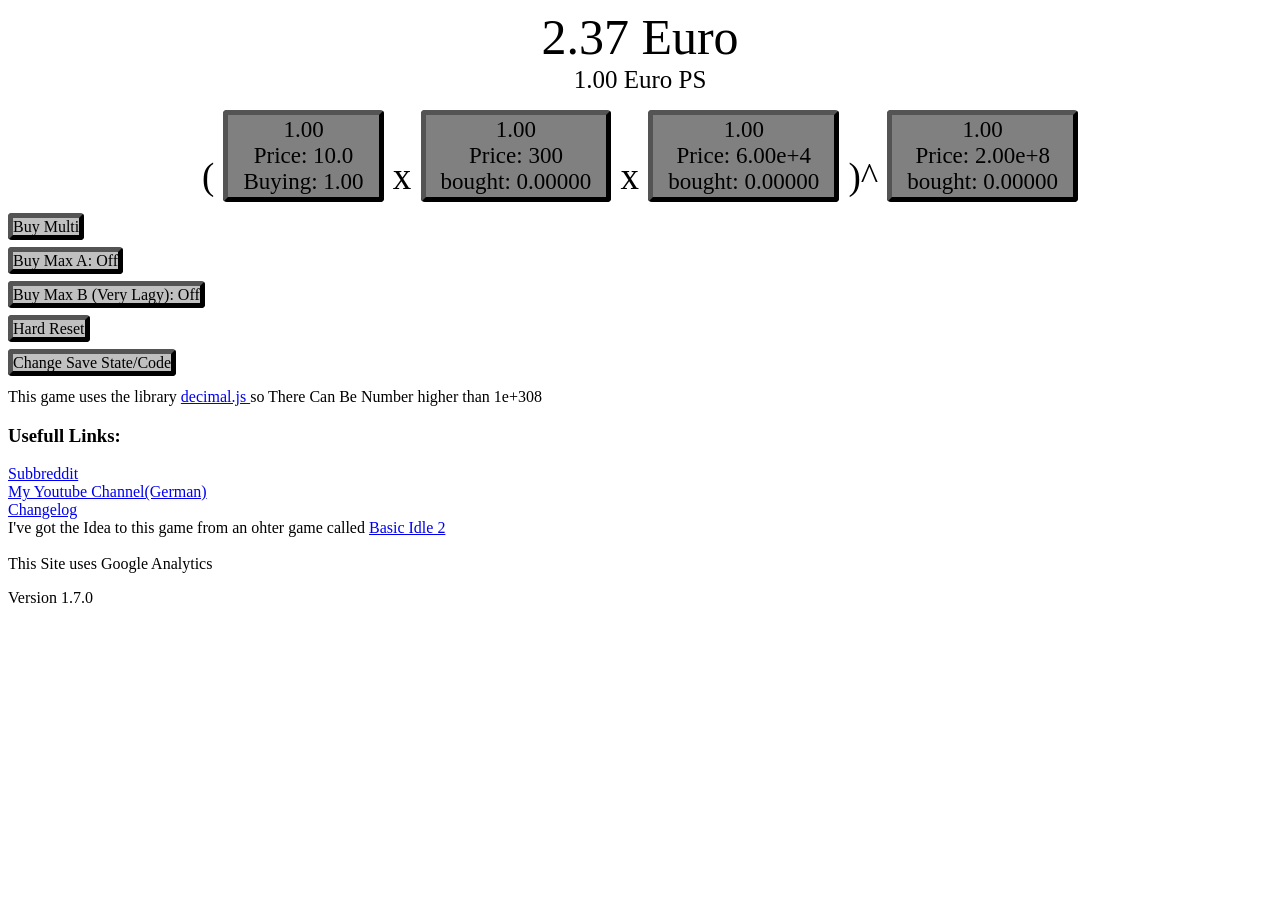
==== index.html @ 51d1dd47 "Removed start loading thing" ====
<!DOCTYPE html>
<head>
	<title>  Insane Idle v1.7.0</title>
	<link rel="stylesheet" type="text/css" href="main.css">
</head>

<body>
	<!-- Alte Gelt Und Geld Pro Sekune Anzeige 
	
	 GeldAnzeige 
	<h1> <span id="Geld"> </span> Euro </h1>
	 GeldProSekundeAnzeige  
	<h3> <span id="GeldPS"> </span> Euro PS </h3>
	-->
	<!-- Neue Geld Anzeige Und Geld Pro Sekunde Anzeige -->
		<div style="font-size: 50px; text-align:center"> <span id="Geld"> </span> Euro </div>
		<div style="font-size: 25px; text-align:center"> <span id="GeldPS"> </span> Euro PS </div>
	<!-- Neue Produnktionknöpfe und Preise -->
		<p>
			<div class='Hauptknoepfe'>
				(
				<span class="Knopf HKnofp" onclick="AKaufen()" id="AKnopf"> 
					<span  id="A"  > </span>
					<br /> 
					Price: <span id="APreisAnz"> </span>
                                        <br/>
                                        Buying: <span id="AKaufAnz"> </span>
				
				
				</span> x
				 <span class="Knopf HKnofp" onclick="BKaufen()" id="BKnopf">
					<span  id="B"> </span>
					<br /> 
					Price: <span id="BPreisAnz"> </span>
					<br /> 
					bought: <span id="BKaufAnzAnz"> </span>
				</span> x
				<span class="Knopf HKnofp" onclick="CKauf()" id="CKnopf">
					<span  id="C" > </span>
					<br /> 
					Price: <span id="CPreisAnz"> </span>
					<br />
					bought: <span id="CKaufAnzAnz"> </span>
					
				</span> )^
				<span class="Knopf HKnofp" onclick="ExAKauf()" id="ExAKnopf">
					<span  id="ExA" ></span>
					<br /> 
					Price: <span id="ExAPreisAnz"> </span>
					<br />
					bought: <span id="ExAKaufAnzAnz">
				</span>
				<br />
				</div>
			
		</p>
	<!--Alte Produktionknöpfe und Preise
	 ProdunktionKnöpfe 
	<h2> (<button onclick="AKauf()" id="A"> </button> * <button onclick="BKauf()" id="B"> </button> * <button onclick="CKauf()" id="C"> </button>) ^ <button onclick="ExAKauf()" id="ExA"> </button> </h2>
	 PreisAnzeigen> 
	<ul>
		<li>
				APrice: <span id="APreis"> </span>
		<li> 	BPrice: <span id="BPreis"> </span>
		<li> 	CPrice: <span id="CPreis"> </span>
		<li> 	ExAPrice: <span id="ExAPreis"> </span>
	-->
	<!--- Mehrfach Kauf und Reset --->
	<p> <span onclick="SetMultiKaufAnzahl()" class="Knopf"> Buy Multi </span> </p>
	<p> <span onclick='ModusAendern("KaufModusA")' class="Knopf"> Buy Max A: <span id="BuyMaxKno"> </span> </span>
	<p> <span onclick='ModusAendern("KaufModusB")' class="Knopf"> Buy Max B (Very Lagy): <span id="BMulti/MaxKno" </span> </p>
	<p> <span onclick="ResetK()" class="Knopf"> Hard Reset </span> </p>
	<p> <span onclick="AendernSpielstandCo()" class="Knopf">Change Save State/Code</span> </p>
	<!--- Sonstige Infos --->
	<p> This game uses the library <a href="https://github.com/MikeMcl/decimal.js/"> decimal.js </a> so There Can Be Number higher than 1e+308 </p>
	<h3> Usefull Links: </h3>
	<a href="https://www.reddit.com/r/KeinNiemandGames/"> Subbreddit</a>
	<br/>
	<a href="https://www.youtube.com/channel/UC3BFoEDnswfz4JGBnt_RIgA"> My Youtube Channel(German) </a>
	<br/>
	<a href="chanelog.txt"> Changelog </a>
        <br>
        <div> I've got the Idea to this game from an ohter game called <a href="http://www.kongregate.com/games/Speedlv/basic-idle-2">Basic Idle 2</a> </div>
        <br/>
        <div> This Site uses Google Analytics </div>
        <p> Version 1.7.0 </p>
        
        
        
        <!--- Importieren Von Scripten--->
                <script>
             (function(i,s,o,g,r,a,m){i['GoogleAnalyticsObject']=r;i[r]=i[r]||function(){
             (i[r].q=i[r].q||[]).push(arguments)},i[r].l=1*new Date();a=s.createElement(o),
             m=s.getElementsByTagName(o)[0];a.async=1;a.src=g;m.parentNode.insertBefore(a,m)
             })(window,document,'script','https://www.google-analytics.com/analytics.js','ga');

                ga('create', 'UA-83650410-1', 'auto');
                ga('send', 'pageview');

        </script>
        <script src='https://cdn1.kongregate.com/javascripts/kongregate_api.js'></script>
        <script>
            var kongregate;
            var LoadingAPI = window.parent.LoadingAPI;
            if (LoadingAPI)
                kongregate = window.parent.kongregateAPI.getAPI();

            // Initialize
        </script>
	<script src=decimal.js> </script>
	<script src=Spiel.js> </script>
	<script src=Speichern.js> </script>
	<script src=Starter.js> </script>
</body>
---- main.css ----
body {
   background-color: white; 
}

.Hauptknoepfe{
font-size: 37px;
text-align:center;
}

.Knopf{
border: 5px solid black;
background-color: silver;
border-style: outset;
border-radius: 4px;
}

.HKnofp{
padding: 2px 15px;
display: inline-block;
font-size: 23px;
}

#ExAKnopf{
background-color: red;
}
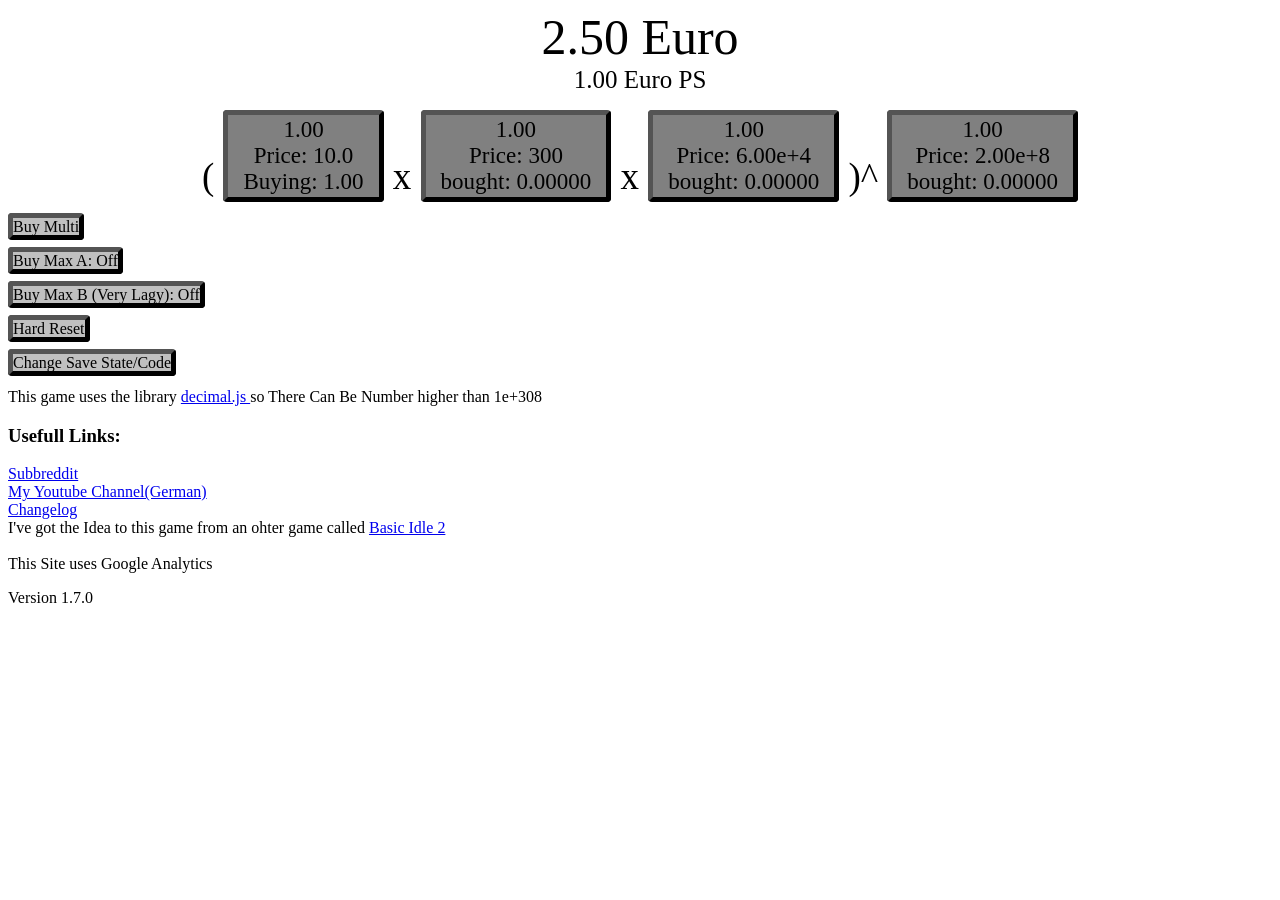
==== commit 6c78abb0: "Kongregate API Changes" ====
--- a/index.html
+++ b/index.html
@@ -101,11 +101,10 @@
         <script src='https://cdn1.kongregate.com/javascripts/kongregate_api.js'></script>
         <script>
             var kongregate;
-            var LoadingAPI = window.parent.LoadingAPI;
-            if (LoadingAPI)
-                kongregate = window.parent.kongregateAPI.getAPI();
+            kongregateAPI.loadAPI(function(){
+            window.kongregate = kongregateAPI.getAPI();
 
-            // Initialize
+                                            });
         </script>
 	<script src=decimal.js> </script>
 	<script src=Spiel.js> </script>
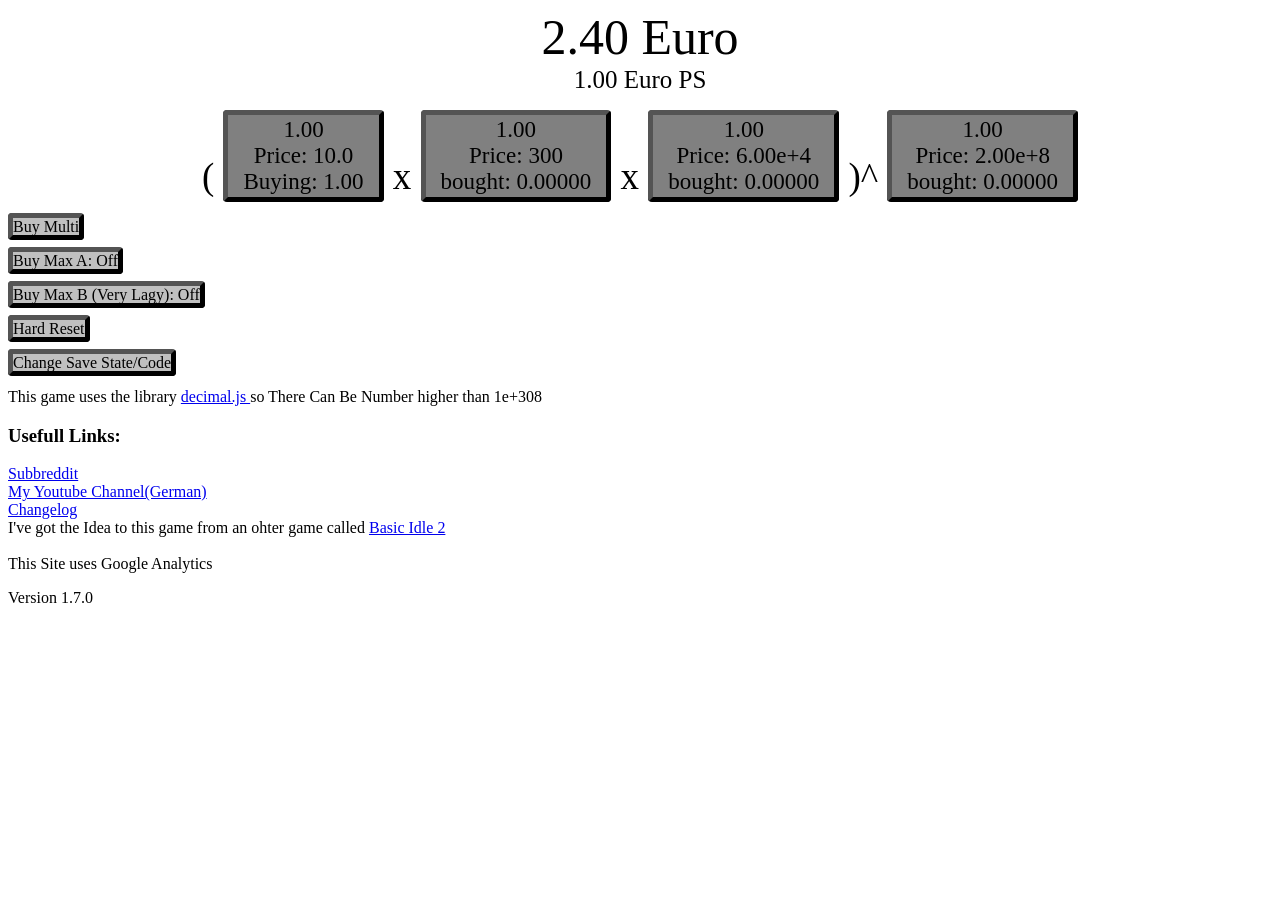
==== commit cabdb03c: "Kongregate" ====
--- a/index.html
+++ b/index.html
@@ -100,11 +100,10 @@
         </script>
         <script src='https://cdn1.kongregate.com/javascripts/kongregate_api.js'></script>
         <script>
-            var kongregate;
-            kongregateAPI.loadAPI(function(){
-            window.kongregate = kongregateAPI.getAPI();
-
-                                            });
+var kongregate;
+            var LoadingAPI = window.parent.LoadingAPI;
+            if (LoadingAPI)
+                kongregate = window.parent.kongregateAPI.getAPI();
         </script>
 	<script src=decimal.js> </script>
 	<script src=Spiel.js> </script>
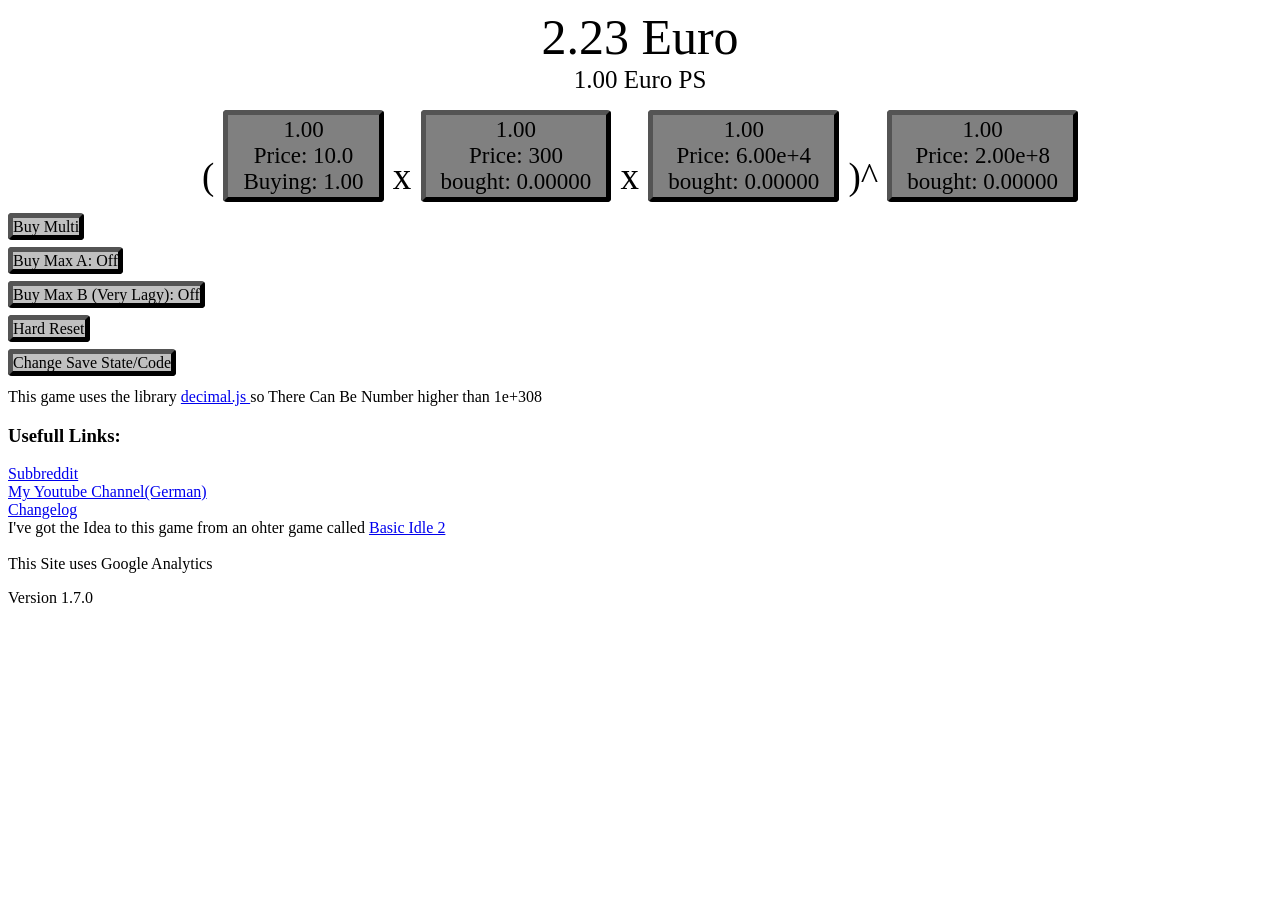
==== commit 38866c1d: "Kongregate Insane Idle" ====
--- a/index.html
+++ b/index.html
@@ -100,10 +100,14 @@
         </script>
         <script src='https://cdn1.kongregate.com/javascripts/kongregate_api.js'></script>
         <script>
+// Load the API
 var kongregate;
-            var LoadingAPI = window.parent.LoadingAPI;
-            if (LoadingAPI)
-                kongregate = window.parent.kongregateAPI.getAPI();
+kongregateAPI.loadAPI(onComplete);
+
+// Callback function
+function onComplete(){
+  // Set the global kongregate API object
+  kongregate = kongregateAPI.getAPI();
         </script>
 	<script src=decimal.js> </script>
 	<script src=Spiel.js> </script>
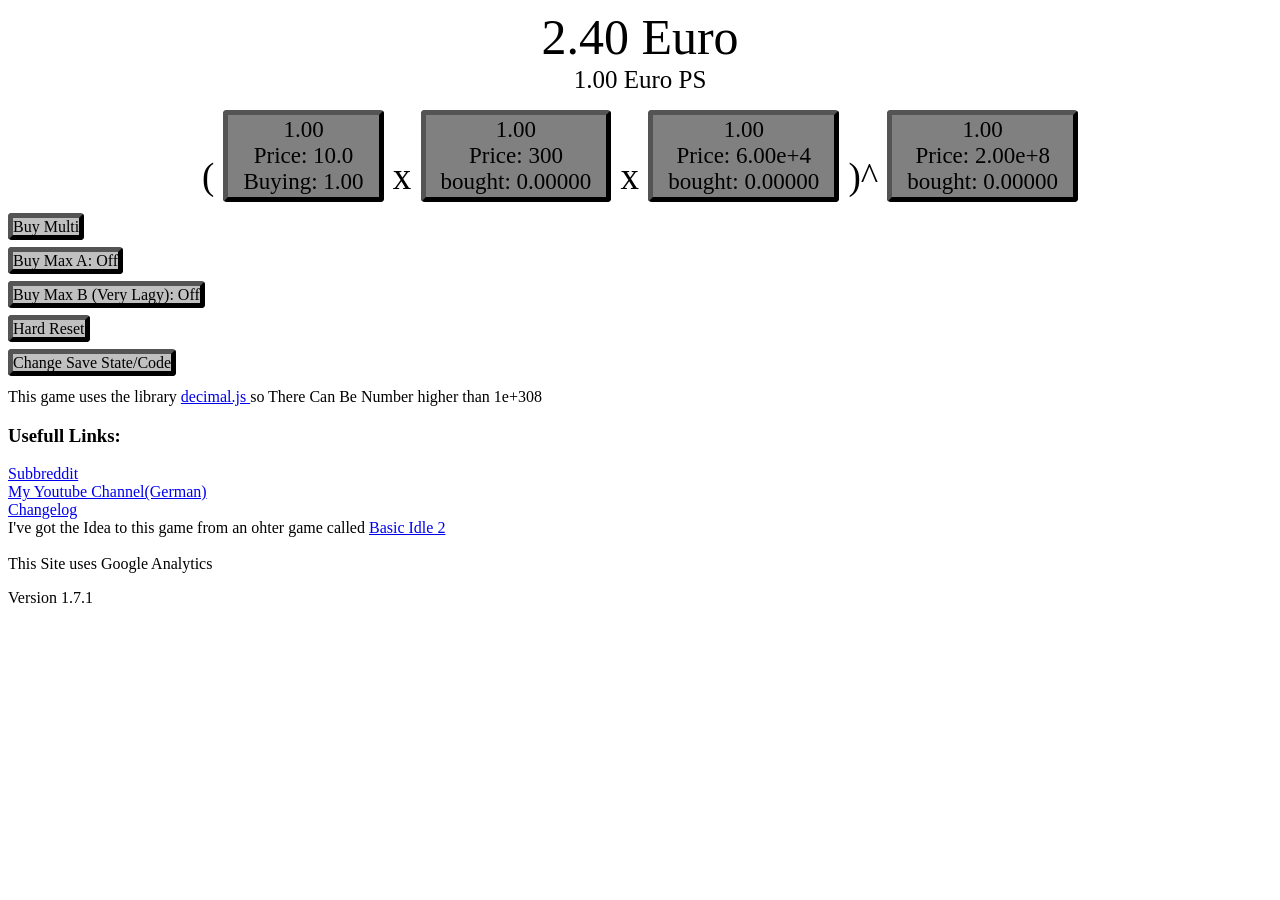
==== commit 950b9326: "Stat API fix" ====
--- a/index.html
+++ b/index.html
@@ -1,6 +1,6 @@
 <!DOCTYPE html>
 <head>
-	<title>  Insane Idle v1.7.0</title>
+	<title>  Insane Idle v1.7.1</title>
 	<link rel="stylesheet" type="text/css" href="main.css">
 </head>
 
@@ -83,7 +83,7 @@
         <div> I've got the Idea to this game from an ohter game called <a href="http://www.kongregate.com/games/Speedlv/basic-idle-2">Basic Idle 2</a> </div>
         <br/>
         <div> This Site uses Google Analytics </div>
-        <p> Version 1.7.0 </p>
+        <p> Version 1.7.1 </p>
         
         
         
@@ -108,6 +108,7 @@
 function onComplete(){
   // Set the global kongregate API object
   kongregate = kongregateAPI.getAPI();
+  }
         </script>
 	<script src=decimal.js> </script>
 	<script src=Spiel.js> </script>
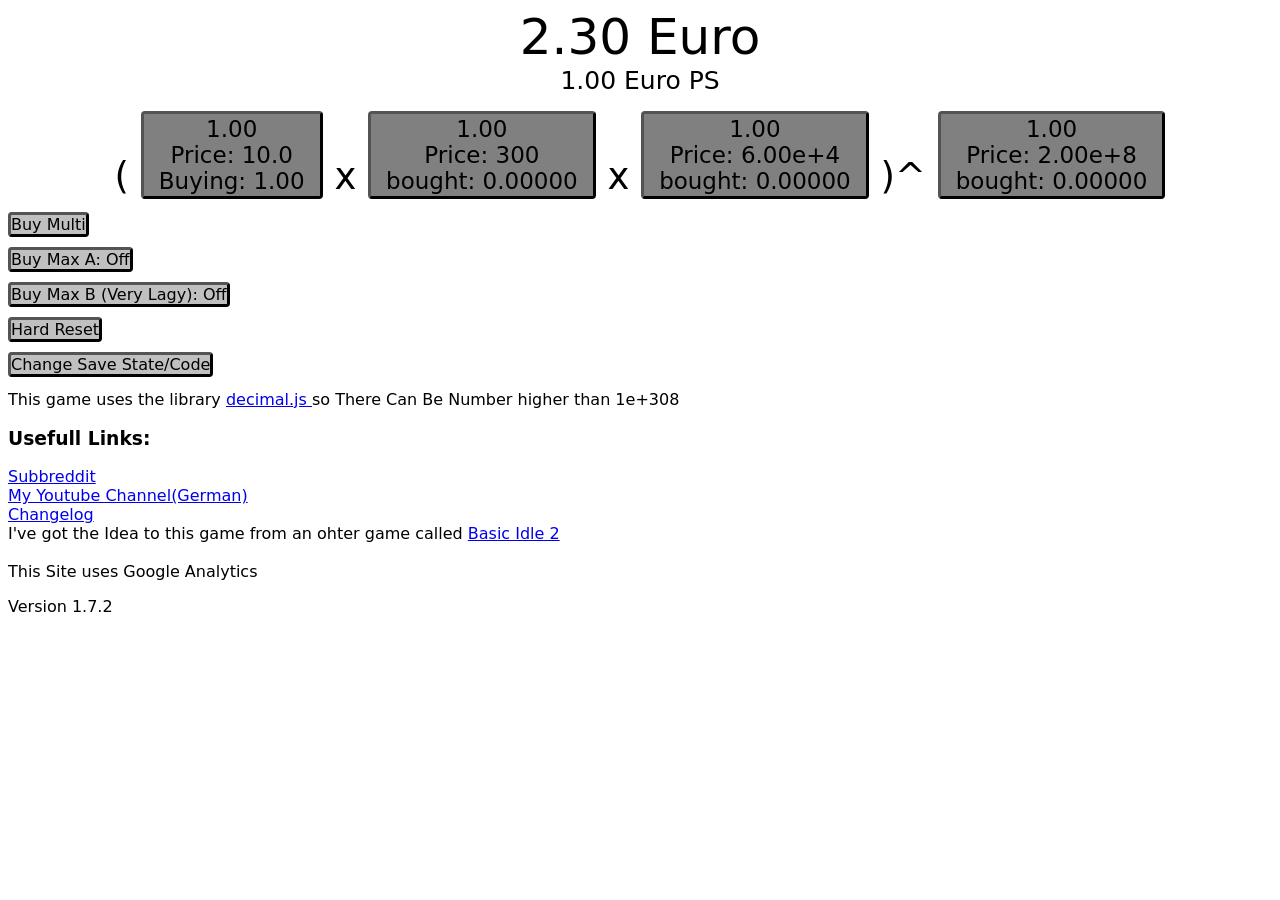
==== commit eb257223: "Schrifart Geändert Rand von Knöpfen dünner gemacht" ====
--- a/index.html
+++ b/index.html
@@ -1,6 +1,6 @@
 <!DOCTYPE html>
 <head>
-	<title>  Insane Idle v1.7.1</title>
+	<title>  Insane Idle v1.7.2</title>
 	<link rel="stylesheet" type="text/css" href="main.css">
 </head>
 
@@ -83,7 +83,7 @@
         <div> I've got the Idea to this game from an ohter game called <a href="http://www.kongregate.com/games/Speedlv/basic-idle-2">Basic Idle 2</a> </div>
         <br/>
         <div> This Site uses Google Analytics </div>
-        <p> Version 1.7.1 </p>
+        <p> Version 1.7.2 </p>
         
         
         
--- a/main.css
+++ b/main.css
@@ -1,5 +1,6 @@
 body {
    background-color: white; 
+   font-family: Segoe UI Semibold,Frutiger,Frutiger Linotype,Dejavu Sans,Helvetica Neue Frutiger, Verdana;
 }
 
 .Hauptknoepfe{
@@ -8,7 +9,7 @@
 }
 
 .Knopf{
-border: 5px solid black;
+border: 3px black;
 background-color: silver;
 border-style: outset;
 border-radius: 4px;
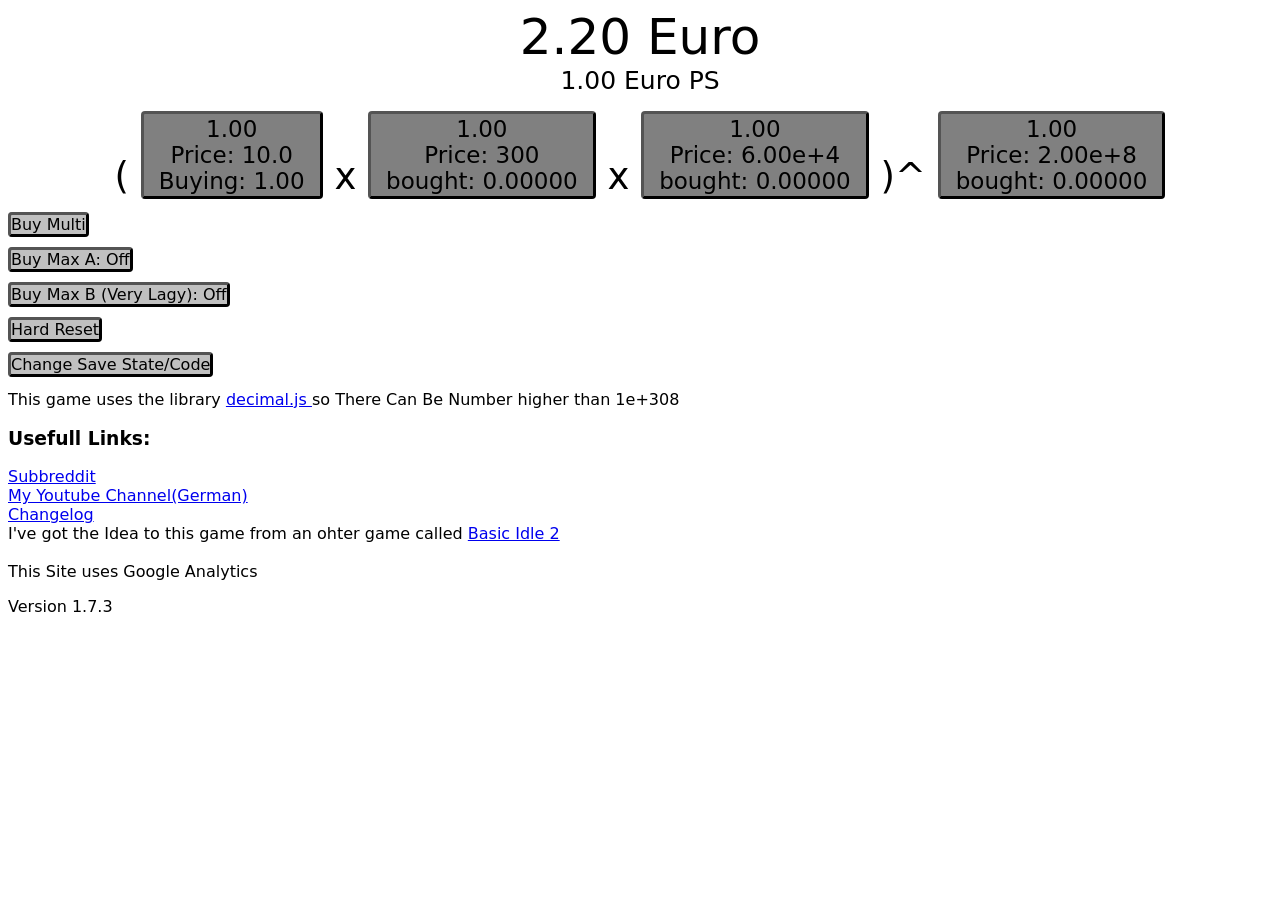
==== commit 42623290: "Bug Fixes" ====
--- a/index.html
+++ b/index.html
@@ -1,6 +1,6 @@
 <!DOCTYPE html>
 <head>
-	<title>  Insane Idle v1.7.2</title>
+	<title>  Insane Idle v1.7.3</title>
 	<link rel="stylesheet" type="text/css" href="main.css">
 </head>
 
@@ -83,7 +83,7 @@
         <div> I've got the Idea to this game from an ohter game called <a href="http://www.kongregate.com/games/Speedlv/basic-idle-2">Basic Idle 2</a> </div>
         <br/>
         <div> This Site uses Google Analytics </div>
-        <p> Version 1.7.2 </p>
+        <p> Version 1.7.3 </p>
         
         
         
--- a/main.css
+++ b/main.css
@@ -1,6 +1,6 @@
 body {
    background-color: white; 
-   font-family: Segoe UI Semibold,Frutiger,Frutiger Linotype,Dejavu Sans,Helvetica Neue Frutiger, Verdana;
+   font-family: Segoe UI ,Frutiger,Frutiger Linotype,Dejavu Sans,Helvetica Neue Frutiger, Verdana;
 }
 
 .Hauptknoepfe{
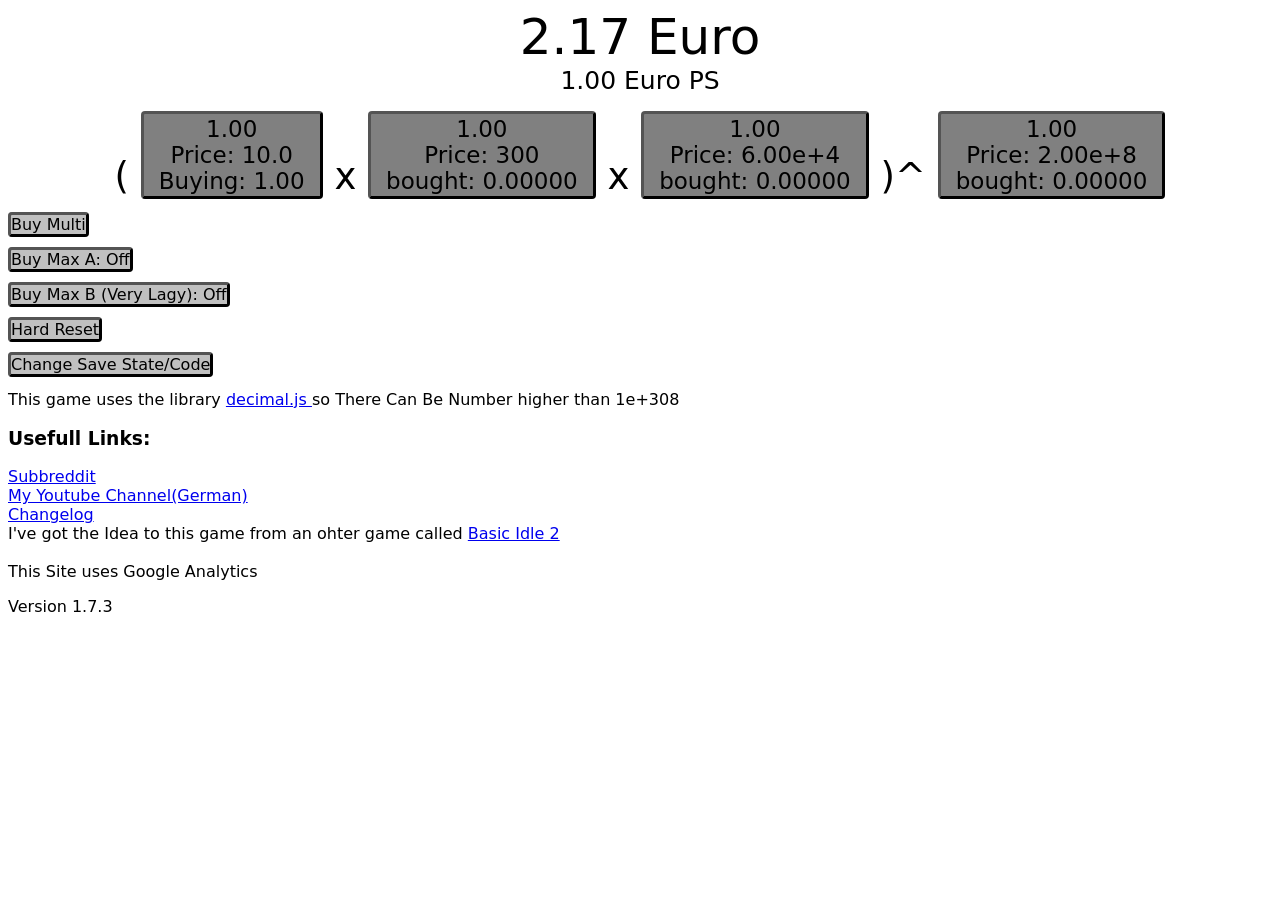
==== commit 80fd8dbf: "Removed Google Analytics" ====
--- a/index.html
+++ b/index.html
@@ -87,7 +87,7 @@
         
         
         
-        <!--- Importieren Von Scripten--->
+        <!--- Importieren Von Scripten
                 <script>
              (function(i,s,o,g,r,a,m){i['GoogleAnalyticsObject']=r;i[r]=i[r]||function(){
              (i[r].q=i[r].q||[]).push(arguments)},i[r].l=1*new Date();a=s.createElement(o),
@@ -98,6 +98,7 @@
                 ga('send', 'pageview');
 
         </script>
+        --->
         <script src='https://cdn1.kongregate.com/javascripts/kongregate_api.js'></script>
         <script>
 // Load the API
